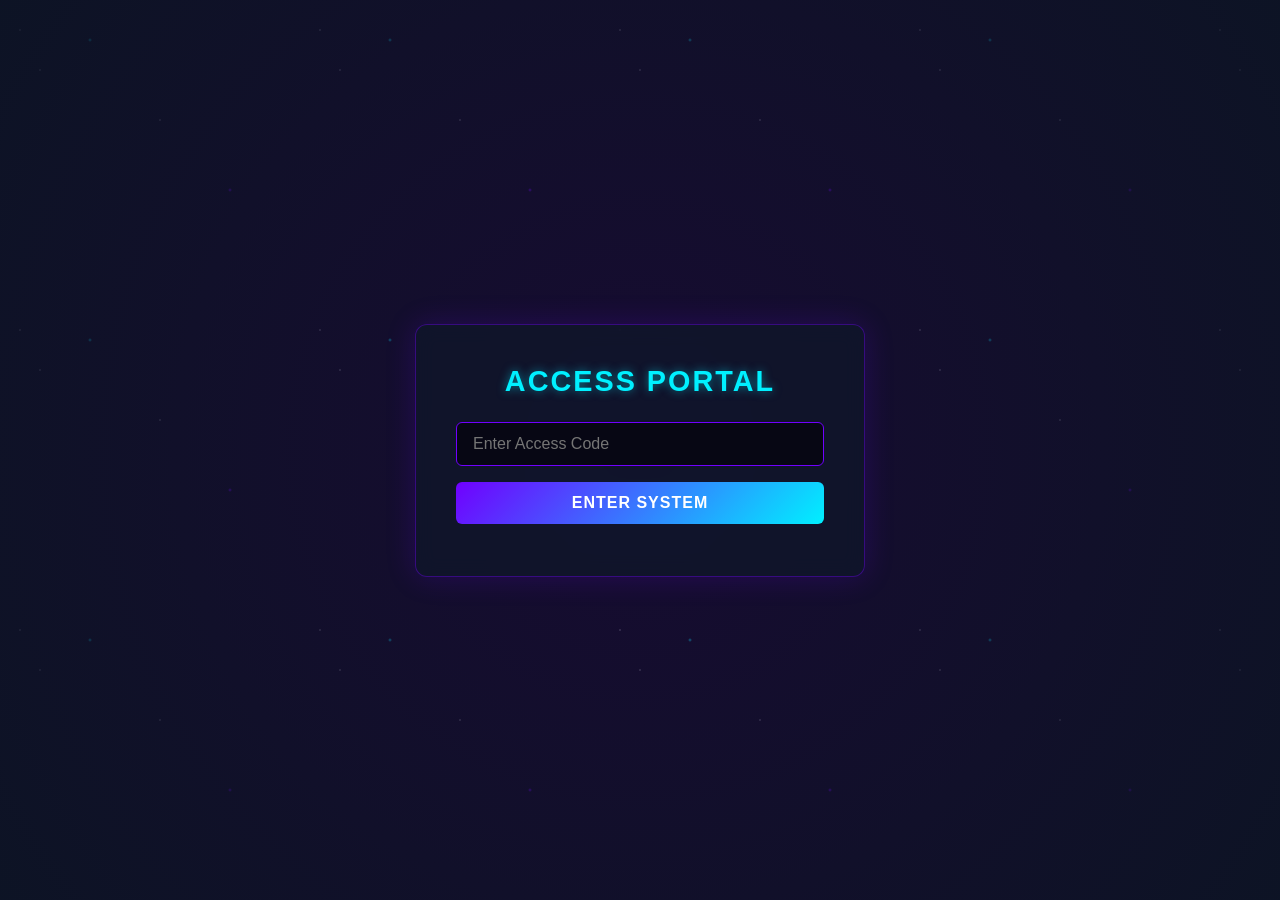
==== index.html @ 10c4e5b8 "Replace game buttons with Chess and Checkers options" ====
<!DOCTYPE html>
<html lang="en">
<head>
  <meta charset="UTF-8">
  <meta name="viewport" content="width=device-width, initial-scale=1.0">
  <title>Space Gaming Hub</title>
  <link rel="stylesheet" href="style.css">
</head>
<body>

  <div class="stars"></div>
  <div class="nebula"></div>

  <!-- Password Screen -->
  <div id="gate-screen" class="container">
    <h1>Access Portal</h1>
    <input type="password" id="password-input" placeholder="Enter Access Code">
    <div id="error-message" class="error-msg hidden">Incorrect Code. Try again.</div>
    <button class="btn btn-primary" id="login-btn">Enter System</button>
  </div>

  <!-- Main Screen (Revealed After Password) -->
  <div id="home-screen" class="container hidden">
    <h1>Welcome to players of all ELO's</h1>
    <button class="btn btn-primary" id="chess-btn">Chess</button>
    <button class="btn btn-secondary" id="checkers-btn">Checkers</button>
  </div>

  <script src="script.js"></script>
</body>
</html>
---- style.css ----
* {
  box-sizing: border-box;
  margin: 0;
  padding: 0;
  font-family: 'Segoe UI', Tahoma, Geneva, Verdana, sans-serif;
}

/* Space Background Styling */
body {
  background: #050510;
  color: #ffffff;
  min-height: 100vh;
  display: flex;
  justify-content: center;
  align-items: center;
  overflow: hidden;
  position: relative;
}

/* Radial gradient overlay for deep space nebula */
.nebula {
  position: absolute;
  top: 0;
  left: 0;
  width: 100%;
  height: 100%;
  background: radial-gradient(circle at 50% 50%, rgba(76, 29, 149, 0.25), rgba(15, 23, 42, 0.8));
  z-index: 1;
}

/* Dynamic CSS Stars */
.stars {
  position: absolute;
  top: 0;
  left: 0;
  width: 100%;
  height: 100%;
  z-index: 0;
  background: 
    radial-gradient(1px 1px at 20px 30px, #fff, rgba(0,0,0,0)),
    radial-gradient(1px 1px at 40px 70px, #fff, rgba(0,0,0,0)),
    radial-gradient(2px 2px at 90px 40px, #00f0ff, rgba(0,0,0,0)),
    radial-gradient(1px 1px at 160px 120px, #fff, rgba(0,0,0,0)),
    radial-gradient(2px 2px at 230px 190px, #7000ff, rgba(0,0,0,0));
  background-repeat: repeat;
  background-size: 300px 300px;
  opacity: 0.6;
}

/* Interface Containers */
.container {
  position: relative;
  z-index: 2;
  background: rgba(15, 23, 42, 0.75);
  border: 1px solid rgba(112, 0, 255, 0.4);
  box-shadow: 0 0 30px rgba(112, 0, 255, 0.2);
  backdrop-filter: blur(10px);
  padding: 2.5rem;
  border-radius: 12px;
  text-align: center;
  max-width: 450px;
  width: 90%;
}

.hidden {
  display: none !important;
}

/* Form & Typography */
h1 {
  font-size: 1.8rem;
  margin-bottom: 1.5rem;
  text-transform: uppercase;
  letter-spacing: 2px;
  color: #00f0ff;
  text-shadow: 0 0 10px rgba(0, 240, 255, 0.5);
}

input[type="password"] {
  width: 100%;
  padding: 12px 16px;
  margin-bottom: 1rem;
  border-radius: 6px;
  border: 1px solid #7000ff;
  background: rgba(5, 5, 16, 0.8);
  color: #fff;
  font-size: 1rem;
  outline: none;
  transition: border-color 0.3s;
}

input[type="password"]:focus {
  border-color: #00f0ff;
  box-shadow: 0 0 8px rgba(0, 240, 255, 0.4);
}

.btn {
  width: 100%;
  padding: 12px 20px;
  border: none;
  border-radius: 6px;
  font-size: 1rem;
  font-weight: bold;
  text-transform: uppercase;
  letter-spacing: 1px;
  cursor: pointer;
  transition: all 0.3s ease;
  margin-bottom: 0.75rem;
}

.btn-primary {
  background: linear-gradient(135deg, #7000ff, #00f0ff);
  color: #fff;
}

.btn-primary:hover {
  opacity: 0.9;
  box-shadow: 0 0 15px rgba(0, 240, 255, 0.6);
}

.btn-secondary {
  background: rgba(255, 255, 255, 0.1);
  color: #fff;
  border: 1px solid rgba(255, 255, 255, 0.2);
}

.btn-secondary:hover {
  background: rgba(255, 255, 255, 0.2);
}

.error-msg {
  color: #ff4a4a;
  font-size: 0.85rem;
  margin-bottom: 1rem;
}
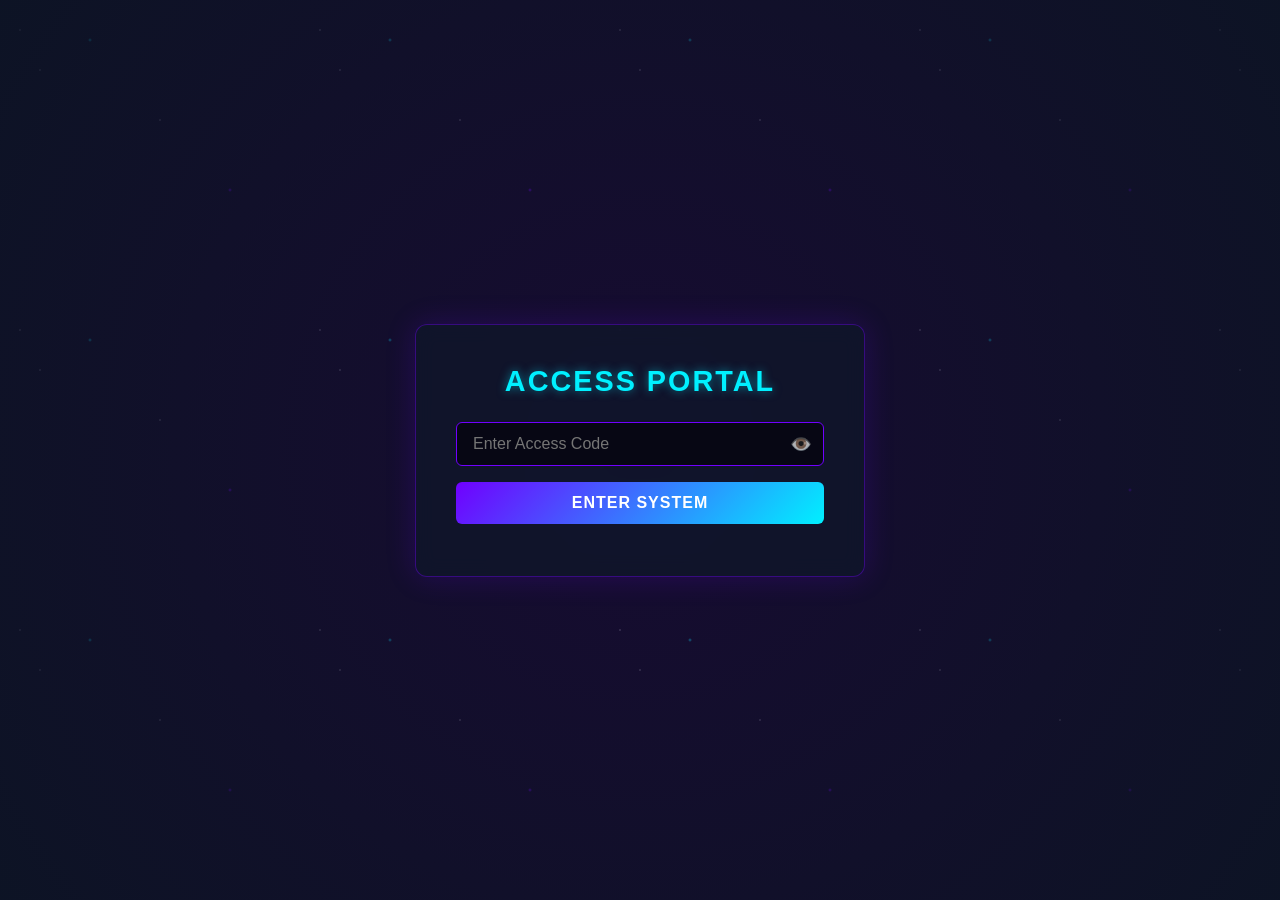
==== commit a76bfe99: "Add password visibility toggle to input field" ====
--- a/index.html
+++ b/index.html
@@ -14,7 +14,12 @@
   <!-- Password Screen -->
   <div id="gate-screen" class="container">
     <h1>Access Portal</h1>
-    <input type="password" id="password-input" placeholder="Enter Access Code">
+    
+    <div class="password-wrapper">
+      <input type="password" id="password-input" placeholder="Enter Access Code">
+      <button type="button" id="toggle-pw-btn" class="toggle-pw" aria-label="Toggle password visibility">👁️</button>
+    </div>
+
     <div id="error-message" class="error-msg hidden">Incorrect Code. Try again.</div>
     <button class="btn btn-primary" id="login-btn">Enter System</button>
   </div>
--- a/style.css
+++ b/style.css
@@ -76,10 +76,17 @@
   text-shadow: 0 0 10px rgba(0, 240, 255, 0.5);
 }
 
-input[type="password"] {
+/* Password Input Group */
+.password-wrapper {
+  position: relative;
   width: 100%;
-  padding: 12px 16px;
   margin-bottom: 1rem;
+}
+
+input[type="password"],
+input[type="text"] {
+  width: 100%;
+  padding: 12px 45px 12px 16px;
   border-radius: 6px;
   border: 1px solid #7000ff;
   background: rgba(5, 5, 16, 0.8);
@@ -89,11 +96,29 @@
   transition: border-color 0.3s;
 }
 
-input[type="password"]:focus {
+input:focus {
   border-color: #00f0ff;
   box-shadow: 0 0 8px rgba(0, 240, 255, 0.4);
 }
 
+.toggle-pw {
+  position: absolute;
+  right: 12px;
+  top: 50%;
+  transform: translateY(-50%);
+  background: none;
+  border: none;
+  cursor: pointer;
+  font-size: 1.1rem;
+  opacity: 0.7;
+  transition: opacity 0.2s;
+}
+
+.toggle-pw:hover {
+  opacity: 1;
+}
+
+/* Buttons */
 .btn {
   width: 100%;
   padding: 12px 20px;
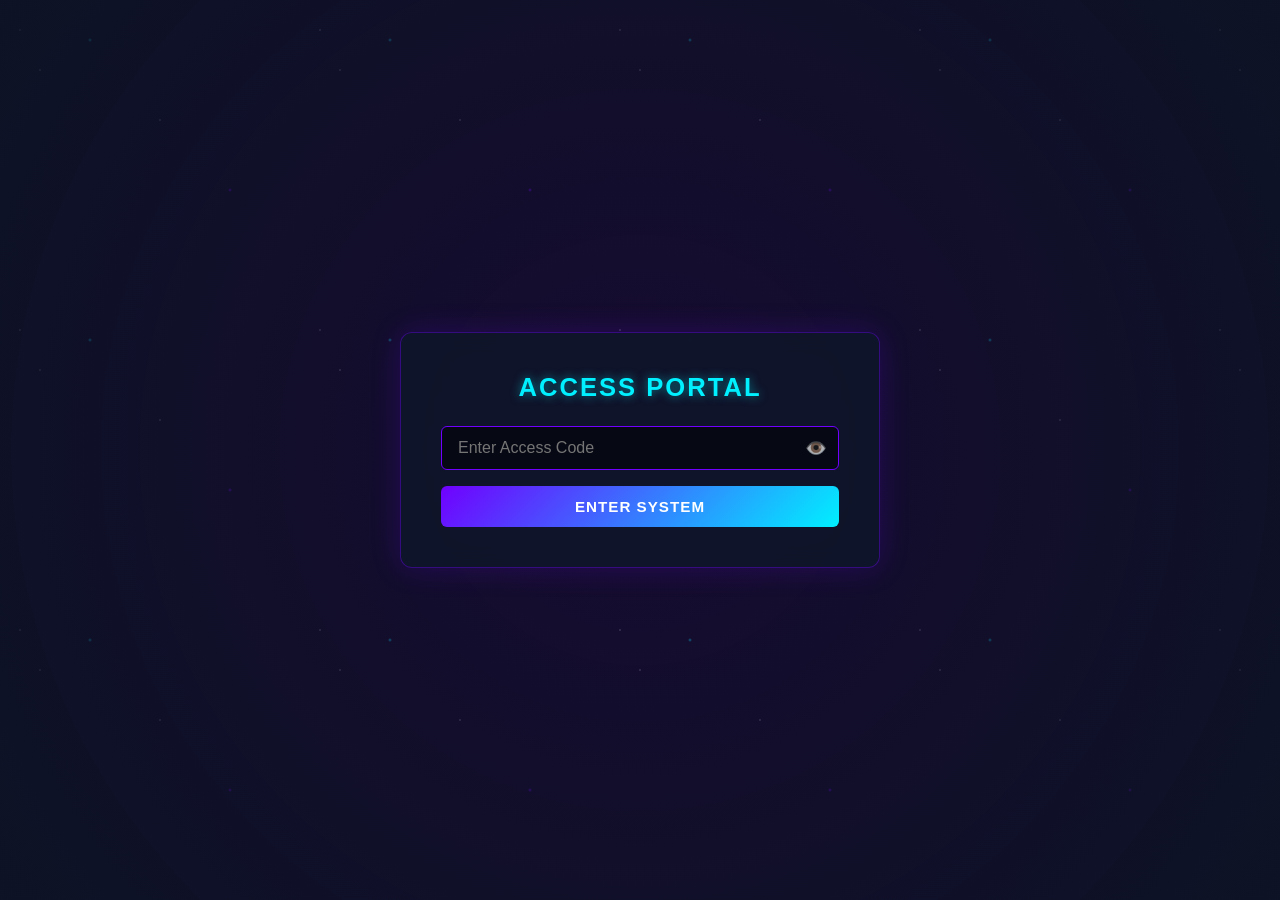
==== commit 2b1a0a57: "Update index.html" ====
--- a/index.html
+++ b/index.html
@@ -11,7 +11,6 @@
   <div class="stars"></div>
   <div class="nebula"></div>
 
-  <!-- Password Screen -->
   <div id="gate-screen" class="container">
     <h1>Access Portal</h1>
     
@@ -24,11 +23,15 @@
     <button class="btn btn-primary" id="login-btn">Enter System</button>
   </div>
 
-  <!-- Main Screen (Revealed After Password) -->
   <div id="home-screen" class="container hidden">
     <h1>Welcome to players of all ELO's</h1>
-    <button class="btn btn-primary" id="chess-btn">Chess</button>
-    <button class="btn btn-secondary" id="checkers-btn">Checkers</button>
+    <div class="button-grid">
+      <button class="btn btn-primary" id="chess-btn">Chess</button>
+      <button class="btn btn-secondary" id="checkers-btn">Checkers</button>
+      <button class="btn btn-secondary" id="ludo-btn">Ludo</button>
+      <button class="btn btn-secondary" id="catan-btn">Catan</button>
+      <button class="btn btn-secondary" id="tcgcp-btn">Taco Cat Goat Cheese Pizza</button>
+    </div>
   </div>
 
   <script src="script.js"></script>
--- a/style.css
+++ b/style.css
@@ -13,13 +13,13 @@
   display: flex;
   justify-content: center;
   align-items: center;
-  overflow: hidden;
+  overflow-x: hidden;
   position: relative;
 }
 
 /* Radial gradient overlay for deep space nebula */
 .nebula {
-  position: absolute;
+  position: fixed;
   top: 0;
   left: 0;
   width: 100%;
@@ -30,7 +30,7 @@
 
 /* Dynamic CSS Stars */
 .stars {
-  position: absolute;
+  position: fixed;
   top: 0;
   left: 0;
   width: 100%;
@@ -51,15 +51,16 @@
 .container {
   position: relative;
   z-index: 2;
-  background: rgba(15, 23, 42, 0.75);
+  background: rgba(15, 23, 42, 0.85);
   border: 1px solid rgba(112, 0, 255, 0.4);
   box-shadow: 0 0 30px rgba(112, 0, 255, 0.2);
   backdrop-filter: blur(10px);
   padding: 2.5rem;
   border-radius: 12px;
   text-align: center;
-  max-width: 450px;
+  max-width: 480px;
   width: 90%;
+  margin: 20px 0;
 }
 
 .hidden {
@@ -68,7 +69,7 @@
 
 /* Form & Typography */
 h1 {
-  font-size: 1.8rem;
+  font-size: 1.6rem;
   margin-bottom: 1.5rem;
   text-transform: uppercase;
   letter-spacing: 2px;
@@ -118,19 +119,24 @@
   opacity: 1;
 }
 
-/* Buttons */
+/* Button Layout */
+.button-grid {
+  display: flex;
+  flex-direction: column;
+  gap: 0.75rem;
+}
+
 .btn {
   width: 100%;
   padding: 12px 20px;
   border: none;
   border-radius: 6px;
-  font-size: 1rem;
+  font-size: 0.95rem;
   font-weight: bold;
   text-transform: uppercase;
   letter-spacing: 1px;
   cursor: pointer;
   transition: all 0.3s ease;
-  margin-bottom: 0.75rem;
 }
 
 .btn-primary {
@@ -151,6 +157,7 @@
 
 .btn-secondary:hover {
   background: rgba(255, 255, 255, 0.2);
+  border-color: rgba(0, 240, 255, 0.4);
 }
 
 .error-msg {
